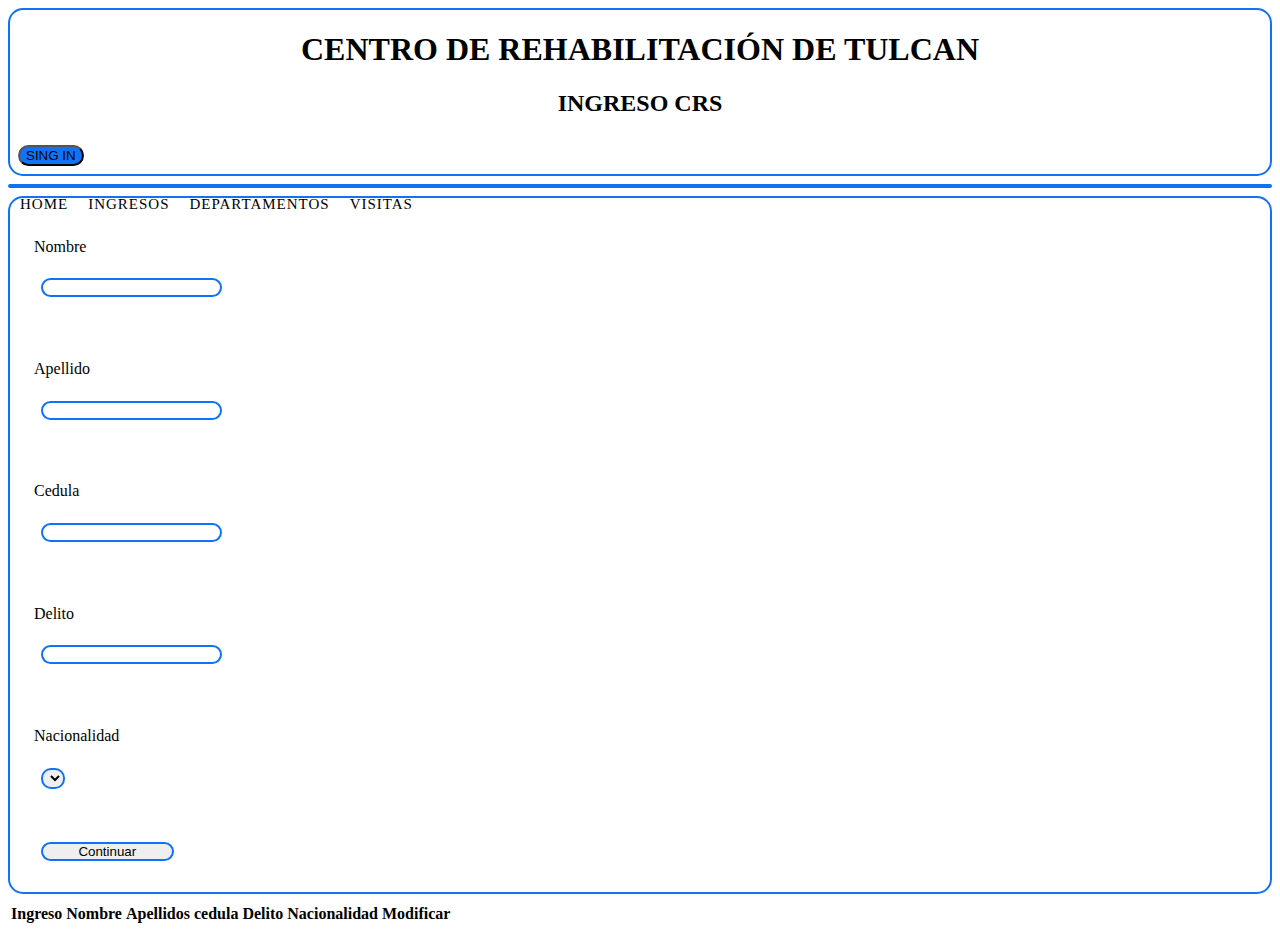
==== ingresos/crs/html/index.html @ 48a1a15b "updated home page" ====
<!DOCTYPE html>
<html lang="en">
<head>
    <meta charset="UTF-8">
    <meta name="viewport" content="width=device-width, initial-scale=1.0">
    <link rel="stylesheet" href="../../../bootstrap-4.4.1-dist/css/bootstrap.min.css">
    <link rel="stylesheet" href="../css/style.css">
    <title>CRS-Tulcan</title>
</head>
<body>
    <div class="container-fluid">
        <div class="header">
            <header class="row">
                <div class="col-lg-10">
                    <h1>CENTRO DE REHABILITACIÓN DE TULCAN</h1>
                    <h2>INGRESO CRS</h2>
                </div>
                <div class="col-lg-2">
                    <input type="submit" value="SING IN" class="singin btn-success">
                </div>
            </header>
        </div>
        <div class="nav">
            <nav>
                <ul>
                    <li><a href="../../../index/html/index.html">Home</a></li>
                    <li> <a href=""> Ingresos </a>
                        <ul>
                            <li><a href="../../../ingresos/cdp/html/index.html"> CDP </a></li>
                            <li><a href="index.html"> CRS </a></li>
                        </ul>
                    </li>
                    <li><a href=""> Departamentos </a>
                        <ul>
                            <li><a href="">Dirección</a></li>
                            <li><a href="">Secretaria</a></li>
                            <li><a href="">Educativo</a></li>
                            <li><a href="">Laboral</a></li>
                            <li><a href="">Juridico</a></li>
                            <li><a href="">Trabajo Social</a></li>
                            <li><a href="">Psicologia</a></li>
                            <li><a href="">Medico</a></li>
                            <li><a href="">Dactiloscopia y estadisticas</a></li>
                            <li><a href="">Seguridad</a></li>
                        </ul>
                    </li>
                    <li><a href=""> Visitas </a></li>
                </ul>
            </nav>
        </div>
        <div class="secction">
            <form action="" method="post" id="pplData">
                <section>
                    <div class="datos-ppl row">
                        <div class="txt-data col-lg">
                            <p>Nombre</p>
                            <input type="text" name="txt_nombre" required>
                        </div>
                        <div class="txt-data col-lg">
                            <p>Apellido</p>
                            <input type="text" name = "txt_apellido" required>
                        </div>
                        <div class="txt-data col-lg">
                            <p>Cedula</p>
                            <input type="text" name = "txt_cedua" required>
                        </div>
                        <div class="txt-data col-lg">
                            <p>Delito</p>
                            <input type="text" name = "txt_delito" required>
                        </div>
                        <div class="txt-data col-lg">
                            <p>Nacionalidad</p>
                            <select id="listNacionalidades" name = "txt_nacionalidad" ></select>
                        </div>
                        <div class="txt-data col-lg">
                            <input type="submit" value="Continuar" id="insPplData" class="continuar btn-block">
                        </div>
                    </div>
                </section>
            </form>
            <form action="" method="post" id="ingresoData">
                <section>
                    <div class="row">
                        <div class="col-lg">
                            <p>N° Ingreso</p>
                            <input type="text" name="txt_ingreso" required>
                        </div>
                        <div class="col-lg">
                            <p>Fecha</p>
                            <input type="date" name="txt_fecha" required>
                        </div>
                        <div class="col-lg">
                            <p>Hora</p>
                            <input type="time" name="txt_hora" required>
                        </div>
                        <div class="col-lg">
                            <p>Boleta</p>
                            <input type="text" name="txt_boleta" required>
                        </div>
                        <div class="col-lg">
                            <p>Autoridad que disppone</p>
                            <input type="text" name="txt_auDispone" required>
                        </div>
                        <div class="col-lg">
                            <p>Procedencia</p>
                            <input type="text" name="txt_procedencia" required>
                        </div>
                        <div class="col-lg">
                            <p>Conduce Pol.</p>
                            <input type="text" name="txt_policia" required>
                        </div>
                        <div class="col-lg">
                            <p>Telefono</p>
                            <input type="text" name="txt_telefono" required>
                        </div>
                        <div class="col-lg">
                            <p>Observaciones</p>
                            <input type="text" name="txt_observaciones">
                        </div>
                        <div class="col-lg">
                            <p>Detenido</p>
                            <select name="txt_detenidos" id="listDetenidos"></select>
                        </div>
                        <div class="col-lg">
                            <p>ASP Recibe</p>
                            <input name="txt_aspRec" id="aspRec"></input>
                        </div>
                        <div class="col-lg">
                            <input type="submit" value="Ingresar" id="insIngData" class="continuar btn-block">
                        </div>
<!--                         <div class="col-lg">
                            <input type="submit" value="Atras" id="retIngData" class="atras btn-block">
                        </div> -->
                    </div>
                </section>
            </form>
            <aside>
                <table class="table">
                    <thead class="thead-dark">
                        <tr>
                            <th>Ingreso</th>
                            <th>Nombre</th>
                            <th>Apellidos</th>
                            <th>cedula</th>
                            <th>Delito</th>
                            <th>Nacionalidad</th>
                            <th>Modificar</th>
                        </tr>
                    </thead>
                    <tbody id='tbodyPpl'>

                    </tbody>
                </table>
            </aside>
        </div>
        <div class="footer"></div>
    </div>
    <script src="../../../conexion/js/jquery-3.5.1.min.js"></script>
    <script src="../../../bootstrap-4.4.1-dist/js/bootstrap.min.js"></script>
    <script src="../js/main.js"></script>
</body>
</html>
---- ingresos/crs/css/style.css ----
/* ------------ HEADER --------- */
.header {
    margin: 0.5em auto;
    border: rgb(16, 115, 245) 2px solid;
    border-radius: 15px;
}
.header header div h1 {
    text-align: center;
}
.header header div h2 {
    text-align: center;
}
.header header div input {
    margin: 0.6em;
    text-align: center;
    background-color: rgb(16, 115, 245);
    border-radius: 15px;
}
/* ---------- NAV - MENU--------- */
.nav {
    margin: 0.5em auto;
    border: rgb(16, 115, 245) 2px solid;
    border-radius: 15px;
}
.nav ul {
    list-style: none;
    margin: 0;
    padding: 0;
}
.nav ul a {
    color: black;
    display: block;
    text-decoration: none;
    font-weight: 400;
    font-size: 15px;
    padding: 10px;
    text-transform: uppercase;
    letter-spacing: 1px;
}
.nav ul li {
    position: relative;
    float: left;
    border-radius: 15px;
}
.nav ul li:hover {
    background:  rgb(16, 115, 245, 50%);
}
.nav ul ul {
    display: none;
    position: absolute;
}
.nav ul ul li {
    float: none;
}
.nav ul li:hover >ul{
    display: block;
    z-index: 1;
}
/* --------------FORM------------------ */
/* .secction #ingresoData{
    display: none;
} */
/* form section .datos-ppl {
    margin: 0.5em auto;
    border: rgb(16, 115, 245) 2px solid;
    border-radius: 15px;
}
form section {
    margin: 0.5em auto;
    border: rgb(16, 115, 245) 2px solid;
    border-radius: 15px;
} */
form {
    margin: 0.5em auto;
    border: rgb(16, 115, 245) 2px solid;
    border-radius: 15px;
}
form section div div .continuar {
    border: rgb(16, 115, 245) 2px solid;
    border-radius: 10px;
    width: 10em;
}
form section div div {
    margin: 0.5em;
    padding: 1em;
}
form section div div input, select {
    margin: 0.5em;
    padding: 0;
    border: rgb(16, 115, 245) 2px solid;
    border-radius: 10px;
}
/* .section {
    background-color: rgba(0, 0, 0, .60);
    width: 100%;
    max-width: 500px;
    margin: 48px auto;
    color: #fff;
    border-radius:  10px;
    /* padding: 40px; 
    position: relative;
} */
/* Ediciones de tablas */
table tbody tr td img{
    height: 30px;
    width: 30px;
}
table tbody tr td img:hover{
    cursor: pointer;
  background: rgb(16, 115, 245, 10%);
}
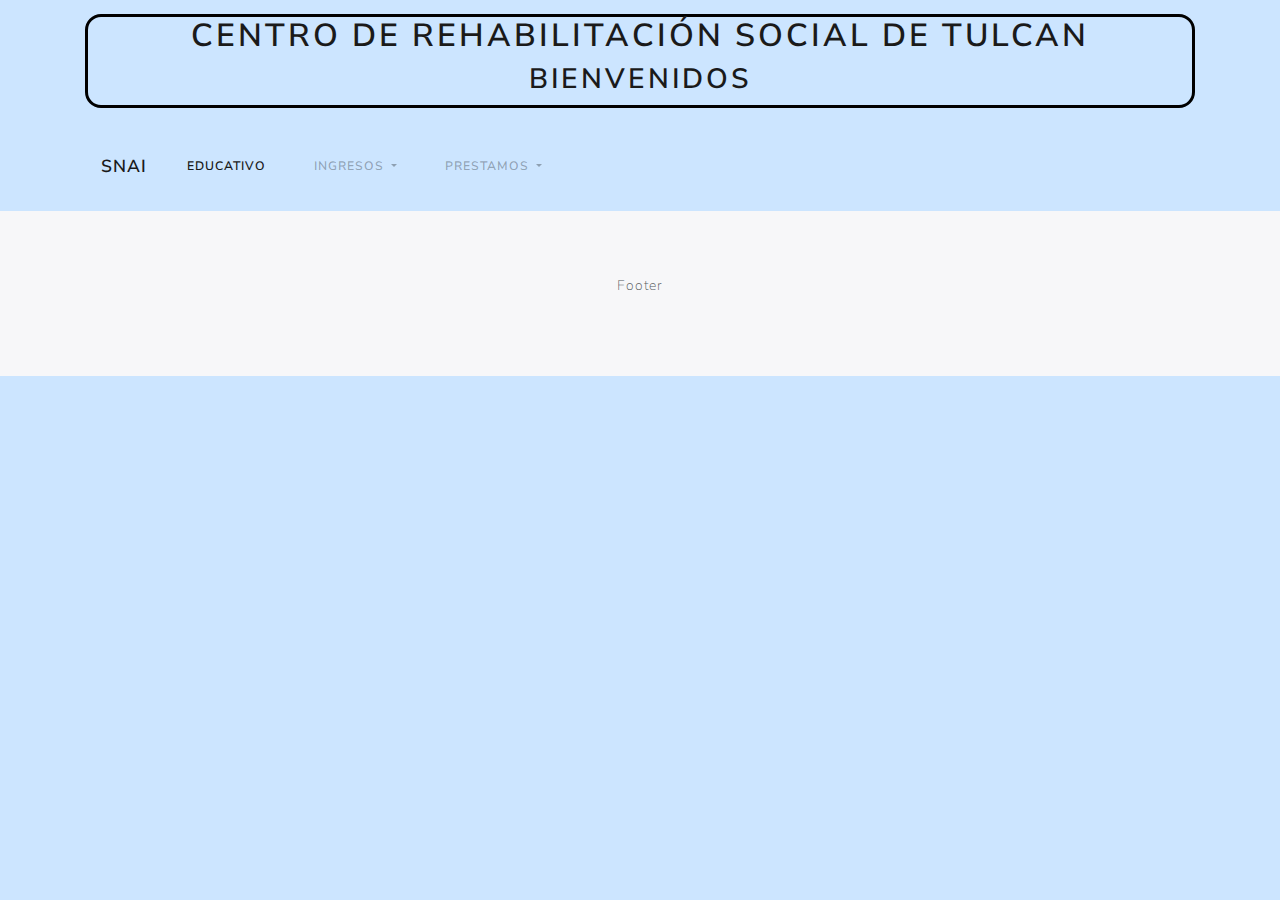
==== commit afe493d5: "updated home page" ====
--- a/ingresos/crs/html/index.html
+++ b/ingresos/crs/html/index.html
@@ -3,160 +3,52 @@
 <head>
     <meta charset="UTF-8">
     <meta name="viewport" content="width=device-width, initial-scale=1.0">
-    <link rel="stylesheet" href="../../../bootstrap-4.4.1-dist/css/bootstrap.min.css">
+    <link rel="stylesheet" href="../../../conexion/bootstrap/bootstrap.min.css">
     <link rel="stylesheet" href="../css/style.css">
-    <title>CRS-Tulcan</title>
+    <title>Document</title>
 </head>
 <body>
-    <div class="container-fluid">
-        <div class="header">
-            <header class="row">
-                <div class="col-lg-10">
-                    <h1>CENTRO DE REHABILITACIÓN DE TULCAN</h1>
-                    <h2>INGRESO CRS</h2>
-                </div>
-                <div class="col-lg-2">
-                    <input type="submit" value="SING IN" class="singin btn-success">
-                </div>
-            </header>
-        </div>
-        <div class="nav">
-            <nav>
-                <ul>
-                    <li><a href="../../../index/html/index.html">Home</a></li>
-                    <li> <a href=""> Ingresos </a>
-                        <ul>
-                            <li><a href="../../../ingresos/cdp/html/index.html"> CDP </a></li>
-                            <li><a href="index.html"> CRS </a></li>
-                        </ul>
-                    </li>
-                    <li><a href=""> Departamentos </a>
-                        <ul>
-                            <li><a href="">Dirección</a></li>
-                            <li><a href="">Secretaria</a></li>
-                            <li><a href="">Educativo</a></li>
-                            <li><a href="">Laboral</a></li>
-                            <li><a href="">Juridico</a></li>
-                            <li><a href="">Trabajo Social</a></li>
-                            <li><a href="">Psicologia</a></li>
-                            <li><a href="">Medico</a></li>
-                            <li><a href="">Dactiloscopia y estadisticas</a></li>
-                            <li><a href="">Seguridad</a></li>
-                        </ul>
-                    </li>
-                    <li><a href=""> Visitas </a></li>
-                </ul>
-            </nav>
-        </div>
-        <div class="secction">
-            <form action="" method="post" id="pplData">
-                <section>
-                    <div class="datos-ppl row">
-                        <div class="txt-data col-lg">
-                            <p>Nombre</p>
-                            <input type="text" name="txt_nombre" required>
-                        </div>
-                        <div class="txt-data col-lg">
-                            <p>Apellido</p>
-                            <input type="text" name = "txt_apellido" required>
-                        </div>
-                        <div class="txt-data col-lg">
-                            <p>Cedula</p>
-                            <input type="text" name = "txt_cedua" required>
-                        </div>
-                        <div class="txt-data col-lg">
-                            <p>Delito</p>
-                            <input type="text" name = "txt_delito" required>
-                        </div>
-                        <div class="txt-data col-lg">
-                            <p>Nacionalidad</p>
-                            <select id="listNacionalidades" name = "txt_nacionalidad" ></select>
-                        </div>
-                        <div class="txt-data col-lg">
-                            <input type="submit" value="Continuar" id="insPplData" class="continuar btn-block">
-                        </div>
-                    </div>
-                </section>
-            </form>
-            <form action="" method="post" id="ingresoData">
-                <section>
-                    <div class="row">
-                        <div class="col-lg">
-                            <p>N° Ingreso</p>
-                            <input type="text" name="txt_ingreso" required>
-                        </div>
-                        <div class="col-lg">
-                            <p>Fecha</p>
-                            <input type="date" name="txt_fecha" required>
-                        </div>
-                        <div class="col-lg">
-                            <p>Hora</p>
-                            <input type="time" name="txt_hora" required>
-                        </div>
-                        <div class="col-lg">
-                            <p>Boleta</p>
-                            <input type="text" name="txt_boleta" required>
-                        </div>
-                        <div class="col-lg">
-                            <p>Autoridad que disppone</p>
-                            <input type="text" name="txt_auDispone" required>
-                        </div>
-                        <div class="col-lg">
-                            <p>Procedencia</p>
-                            <input type="text" name="txt_procedencia" required>
-                        </div>
-                        <div class="col-lg">
-                            <p>Conduce Pol.</p>
-                            <input type="text" name="txt_policia" required>
-                        </div>
-                        <div class="col-lg">
-                            <p>Telefono</p>
-                            <input type="text" name="txt_telefono" required>
-                        </div>
-                        <div class="col-lg">
-                            <p>Observaciones</p>
-                            <input type="text" name="txt_observaciones">
-                        </div>
-                        <div class="col-lg">
-                            <p>Detenido</p>
-                            <select name="txt_detenidos" id="listDetenidos"></select>
-                        </div>
-                        <div class="col-lg">
-                            <p>ASP Recibe</p>
-                            <input name="txt_aspRec" id="aspRec"></input>
-                        </div>
-                        <div class="col-lg">
-                            <input type="submit" value="Ingresar" id="insIngData" class="continuar btn-block">
-                        </div>
-<!--                         <div class="col-lg">
-                            <input type="submit" value="Atras" id="retIngData" class="atras btn-block">
-                        </div> -->
-                    </div>
-                </section>
-            </form>
-            <aside>
-                <table class="table">
-                    <thead class="thead-dark">
-                        <tr>
-                            <th>Ingreso</th>
-                            <th>Nombre</th>
-                            <th>Apellidos</th>
-                            <th>cedula</th>
-                            <th>Delito</th>
-                            <th>Nacionalidad</th>
-                            <th>Modificar</th>
-                        </tr>
-                    </thead>
-                    <tbody id='tbodyPpl'>
+    <div class="container">
+        <header>
+            <h1>CENTRO DE REHABILITACIÓN SOCIAL DE TULCAN</h1>
+            <h2>BIENVENIDOS</h2>
+        </header>
+        <nav class="navbar navbar-expand-lg navbar-light ">
+          <a class="navbar-brand" href="#">SNAI</a>
+          <button class="navbar-toggler" type="button" data-toggle="collapse" data-target="#navbarNavDropdown" aria-controls="navbarNavDropdown" aria-expanded="false" aria-label="Toggle navigation">
+            <span class="navbar-toggler-icon"></span>
+          </button>
+          <div class="collapse navbar-collapse" id="navbarNavDropdown">
+            <ul class="navbar-nav">
+              <li class="nav-item active">
+                <a class="nav-link" href="#" id="idEducativo">Educativo <span class="sr-only">(current)</span></a>
+              </li>
+              <li class="nav-item dropdown">
+                  <a class="nav-link dropdown-toggle" href="#" id="navbarDropdownMenuLink" role="button" data-toggle="dropdown" aria-haspopup="true" aria-expanded="false">
+                    Ingresos
+                  </a>
+                  <div class="dropdown-menu" aria-labelledby="navbarDropdownMenuLink">
+                    <a class="dropdown-item" href="#" data-toggle="modal" data-target="#ingresoLibros">Libro nuevo</a>
+                  </div>
+                </li>
+                <li class="nav-item dropdown">
+                  <a class="nav-link dropdown-toggle" href="#" id="navbarDropdownMenuLink" role="button" data-toggle="dropdown" aria-haspopup="true" aria-expanded="false">
+                    Prestamos
+                  </a>
+                  <div class="dropdown-menu" aria-labelledby="navbarDropdownMenuLink">
+                    <a class="mensaje dropdown-item" href="#" data-toggle="modal" data-target="#">Registro de prestamo</a>
+                    <a class="mensaje dropdown-item" href="#" data-toggle="modal" data-target="#">Libros prestados</a>
+                  </div>
+                </li>
+            </ul>
+          </div>
+      </nav>
 
-                    </tbody>
-                </table>
-            </aside>
-        </div>
-        <div class="footer"></div>
+    </div>
+    <div class="jumbotron text-center" style="margin-bottom:0">
+        <p>Footer</p>
     </div>
     <script src="../../../conexion/js/jquery-3.5.1.min.js"></script>
-    <script src="../../../bootstrap-4.4.1-dist/js/bootstrap.min.js"></script>
-    <script src="../js/main.js"></script>
+    <script src="../../../conexion/bootstrap/bootstrap-4.5.2-dist/js/bootstrap.min.js"></script>
 </body>
 </html>--- a/ingresos/crs/css/style.css
+++ b/ingresos/crs/css/style.css
@@ -1,111 +1,9 @@
-/* ------------ HEADER --------- */
-.header {
-    margin: 0.5em auto;
-    border: rgb(16, 115, 245) 2px solid;
-    border-radius: 15px;
+body{
+    background-color: rgb(0, 123, 255, 20%);
 }
-.header header div h1 {
+header{
+    border: 3px black solid;
+    border-radius: 16px;
+    margin: 1em auto;
     text-align: center;
-}
-.header header div h2 {
-    text-align: center;
-}
-.header header div input {
-    margin: 0.6em;
-    text-align: center;
-    background-color: rgb(16, 115, 245);
-    border-radius: 15px;
-}
-/* ---------- NAV - MENU--------- */
-.nav {
-    margin: 0.5em auto;
-    border: rgb(16, 115, 245) 2px solid;
-    border-radius: 15px;
-}
-.nav ul {
-    list-style: none;
-    margin: 0;
-    padding: 0;
-}
-.nav ul a {
-    color: black;
-    display: block;
-    text-decoration: none;
-    font-weight: 400;
-    font-size: 15px;
-    padding: 10px;
-    text-transform: uppercase;
-    letter-spacing: 1px;
-}
-.nav ul li {
-    position: relative;
-    float: left;
-    border-radius: 15px;
-}
-.nav ul li:hover {
-    background:  rgb(16, 115, 245, 50%);
-}
-.nav ul ul {
-    display: none;
-    position: absolute;
-}
-.nav ul ul li {
-    float: none;
-}
-.nav ul li:hover >ul{
-    display: block;
-    z-index: 1;
-}
-/* --------------FORM------------------ */
-/* .secction #ingresoData{
-    display: none;
-} */
-/* form section .datos-ppl {
-    margin: 0.5em auto;
-    border: rgb(16, 115, 245) 2px solid;
-    border-radius: 15px;
-}
-form section {
-    margin: 0.5em auto;
-    border: rgb(16, 115, 245) 2px solid;
-    border-radius: 15px;
-} */
-form {
-    margin: 0.5em auto;
-    border: rgb(16, 115, 245) 2px solid;
-    border-radius: 15px;
-}
-form section div div .continuar {
-    border: rgb(16, 115, 245) 2px solid;
-    border-radius: 10px;
-    width: 10em;
-}
-form section div div {
-    margin: 0.5em;
-    padding: 1em;
-}
-form section div div input, select {
-    margin: 0.5em;
-    padding: 0;
-    border: rgb(16, 115, 245) 2px solid;
-    border-radius: 10px;
-}
-/* .section {
-    background-color: rgba(0, 0, 0, .60);
-    width: 100%;
-    max-width: 500px;
-    margin: 48px auto;
-    color: #fff;
-    border-radius:  10px;
-    /* padding: 40px; 
-    position: relative;
-} */
-/* Ediciones de tablas */
-table tbody tr td img{
-    height: 30px;
-    width: 30px;
-}
-table tbody tr td img:hover{
-    cursor: pointer;
-  background: rgb(16, 115, 245, 10%);
-}
+}